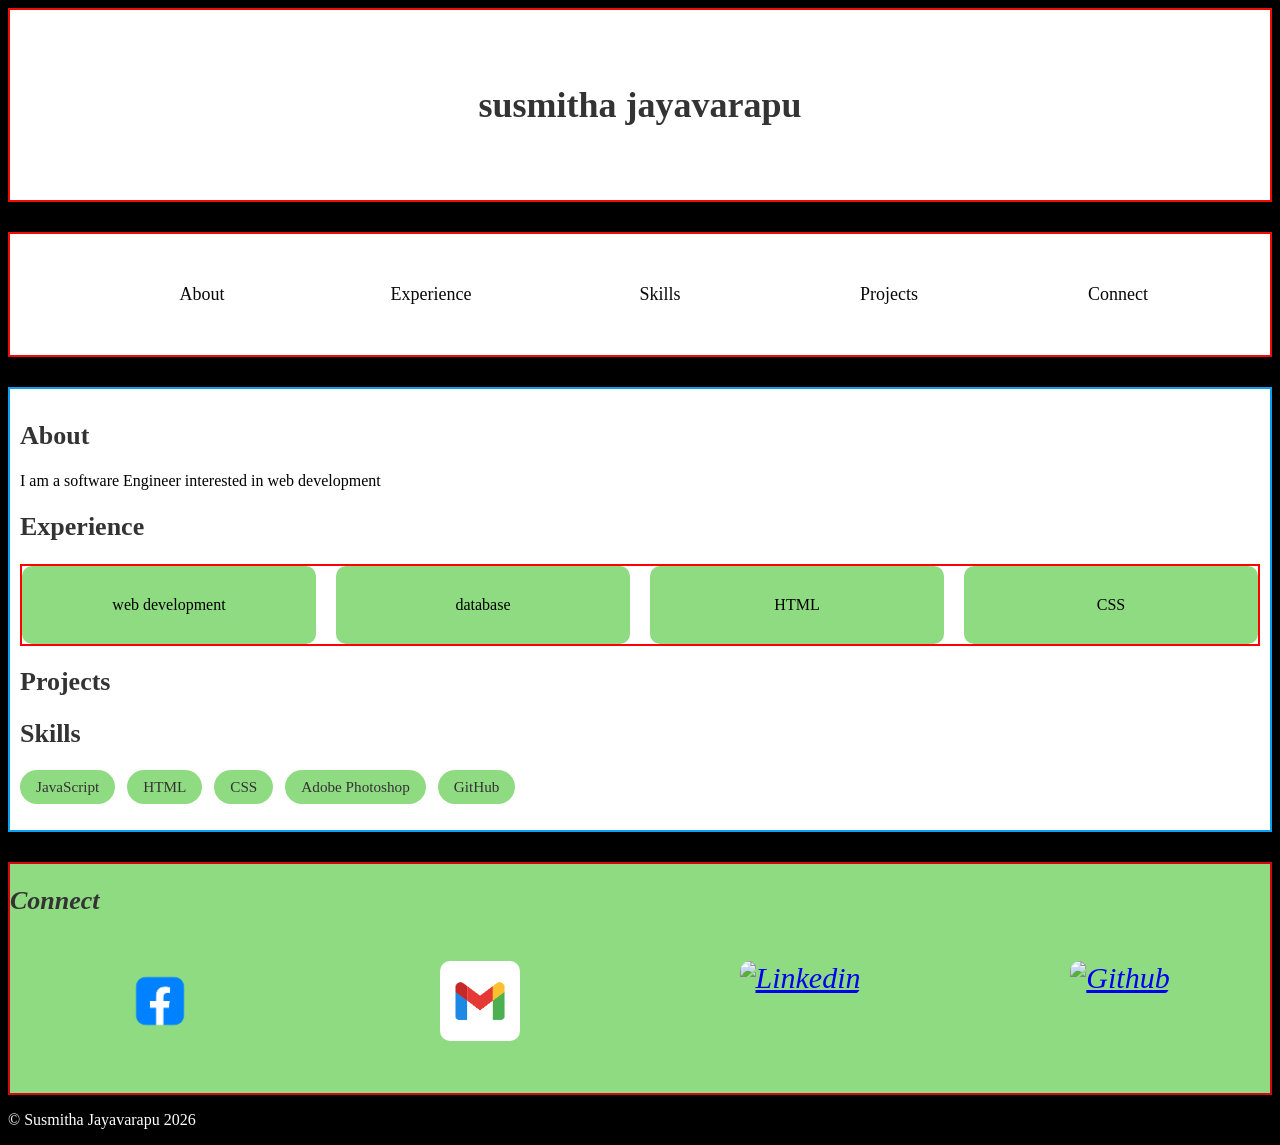
==== index.html @ d34da6be "small changes added for structure" ====
<!DOCTYPE html>
<html lang="en">
    
<head>
    
    <title>Susmitha Jayavarapu portfolio</title>
    <meta charset="UTF-8">
    <meta name="viewport" content="width=device-width, initial-scale=1.0">
    <link href = "css/index.css" rel = "stylesheet">
    <script src = "js/index.js" defer></script>
</head>
<body>
    <header>
    <h1>susmitha jayavarapu</h1>
    </header>
    <header class = "stickyheader">
     <nav class="menu">
    <ul>
      <li><a href="#About">About</a></li>
      <li><a href="#Experience">Experience</a></li>
      <li><a href="#Skills">Skills</a></li>
      <li><a href="#Projects">Projects</a></li>
      <li><a href="#Connect">Connect</a></li>
    </ul>
  </nav>



    </header>
    <main>
    <section id ="About">
    <h2>About</h2>
    <p>I am a  software Engineer interested in web development</p>
    </section>
    <section id = "Experience">
    <h2>Experience</h2>
    <ul class = "expList">
        <li>web development</li>
        <li>database</li>
        <li>HTML</li>
        <li>CSS</li>
       
    </ul>
    </section>
     
     <section id = "Projects">
    <h2>Projects</h2>
    <ul>

    </ul>
    </section>
     <section id = "skills">
    <h2>Skills</h2>
    <ul>
      
    </ul>
    </section>
     </main>
   
    <section id ="Connect">
    <h2>Connect</h2>
    <ul class = "features">
    <li><a href = "https://Facebook.com"><img src = "images/facebook.png" alt = "Facebook"></a></li>
    <li><a href = "https://gmail.com"><img src = "images/gmail.png" alt = "Gmail"></a></li>
      <li><a href = "https://linkedin.com"><img src = "images/Linkedin.png" alt = "Linkedin"></a></li>
        <li><a href = "https://github.com"><img src = "images/Github.png" alt = "Github"></a></li>
   </ul> 
   </section>
  
   
</body>

</html>
---- css/index.css ----
body {
    background : black ;
    color : white;
      font-family :'Times New Roman', Times, serif;
}
h1 {
    font-size: 36px;
    color: #333;
}
h2 {
    font-size: 26px;
    color: #333;
}
header {
    background : white ;
    color : black ;
    text-align : center; 
    width : auto;
    margin-bottom : 30px;
    padding : 50px ;
    border : 2px solid rgb(242, 11, 11) ; 
   

}
.stickyheader{
     position: sticky;
     top: 0;

}
.menu ul{
    display : flex;
    list-style: none;
    gap: 25px;
    margin: 0;

}
.menu li{
    flex : 1;
    text-align: center;
}
.menu a {
    color: rgb(9, 8, 8);
    text-decoration: none;
    font-size: 18px;
}

.menu a:hover {
    color: orange;
}
main {
    background : white ;
    color : black ;
  
    width : auto;
    margin-bottom : 10px ;
    padding : 10px ;
    border : 2px solid rgb(11, 161, 242) ; 

}
#Connect {
    
    background : #8fdb82 ;
    color : black ;
    font-style : italic;
    font-size : 30px;
    width : auto;
    margin-top : 30px;
    
    border : 2px solid rgb(212, 7, 14) ; 
    

}
.features {
    display : flex ;
    
    list-style : none;
    gap : 20px;
    padding : 0;
}
.features li{
    flex : 1;
    text-align: center;
}
.features img {
    width: 80px;
    height: 80px;
    margin: 15px;
    border-radius: 10px;
    
}
.expList {
    display : flex ;
    list-style : none;
    gap : 20px;
    border : 2px solid red;
    padding : 0;

}
.expList li {
    flex : 1;
    background: #8fdb82;
    padding: 30px;
    border-radius: 10px;
    text-align: center;
    font-size: medium;
    font-weight: 400;
}
#skills ul {
  display: flex;
  flex-wrap: wrap;     /* Allows items to drop to the next line on small screens */
  gap: 12px;           /* Puts spacing between the items */
  padding: 0;
  list-style: none;    /* Removes the default bullet points */
}
#skills li {
  background-color : #8fdb82;
  color: #333333;
  padding: 8px 16px;
  border-radius: 20px; /* Makes them look like rounded pills */
  font-size: 0.95rem;
  font-weight: 500;
}
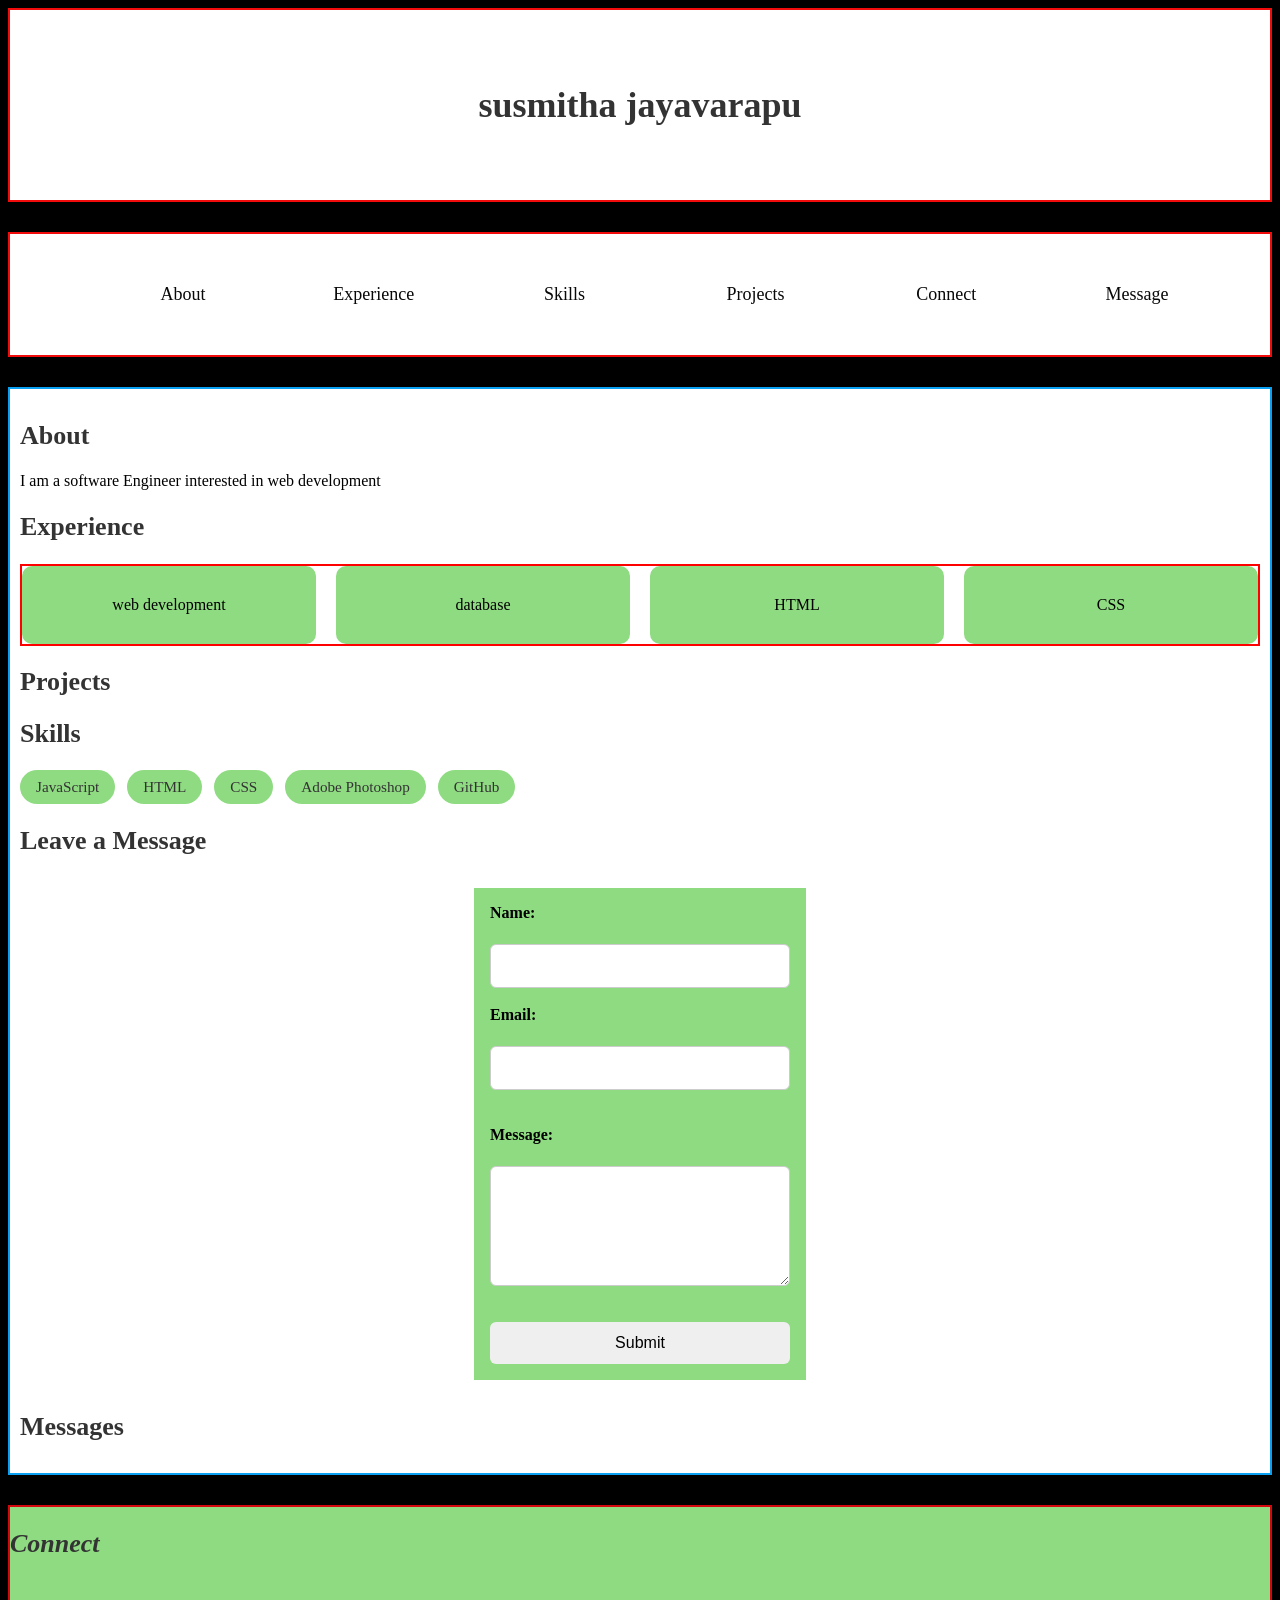
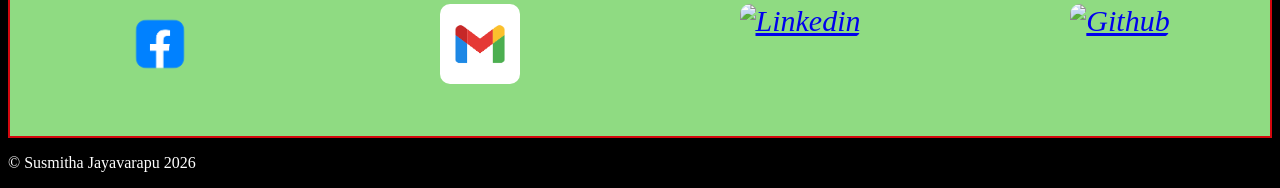
==== commit 60e5101d: "form and functionality added" ====
--- a/index.html
+++ b/index.html
@@ -7,7 +7,7 @@
     <meta charset="UTF-8">
     <meta name="viewport" content="width=device-width, initial-scale=1.0">
     <link href = "css/index.css" rel = "stylesheet">
-    <script src = "js/index.js" defer></script>
+   
 </head>
 <body>
     <header>
@@ -21,6 +21,7 @@
       <li><a href="#Skills">Skills</a></li>
       <li><a href="#Projects">Projects</a></li>
       <li><a href="#Connect">Connect</a></li>
+      <li><a href ="#leave_message">Message</a></li>
     </ul>
   </nav>
 
@@ -55,6 +56,26 @@
       
     </ul>
     </section>
+     
+     <section>
+      <h2>Leave a Message</h2>
+      <form id = "leave_message">
+        <label for="usersName">Name:</label><br>
+        <input type="text" id="usersName" name="usersName" required><br>
+        <label for="usersEmail">Email:</label><br>
+        <input type="email" id="usersEmail" name="usersEmail" required><br><br>
+        <label for="usersMessage">Message:</label><br>
+        <textarea id="usersMessage" name="usersMessage" required></textarea><br><br>
+        <button type="submit">Submit</button>
+
+      </form>
+     </section>
+     <section id = "Messages">
+      <h2>Messages</h2>
+      <ul>
+
+      </ul>
+     </section>
      </main>
    
     <section id ="Connect">
@@ -67,7 +88,7 @@
    </ul> 
    </section>
   
-   
+    <script src = "js/index.js" defer></script>
 </body>
 
 </html>
--- a/css/index.css
+++ b/css/index.css
@@ -119,4 +119,72 @@
   border-radius: 20px; /* Makes them look like rounded pills */
   font-size: 0.95rem;
   font-weight: 500;
+}
+form {
+  background-color : #8fdb82;
+  color : black ;
+  display: flex;
+  flex-direction: column;
+  
+  max-width: 300px;
+  margin: 2rem auto;
+  padding: 1rem;
+}
+form label {
+  font-weight: bold;
+  margin-bottom: 0.25rem;
+}
+form input,
+form textarea {
+  width: 100%;
+  padding: 0.75rem;
+  font-size: 1rem;
+  border: 1px solid #ccc;
+  border-radius: 6px;
+  box-sizing: border-box;
+}
+form textarea {
+  min-height: 120px;
+  resize: vertical;
+}
+form button,
+li button {
+  padding: 0.75rem 1rem;
+  font-size: 1rem;
+  border: none;
+  border-radius: 6px;
+  cursor: pointer;
+}
+form button:hover,
+li button:hover {
+  opacity: 0.9;
+}
+#messages ul {
+  list-style: none;
+  padding: 0;
+}
+
+#messages li {
+  margin-bottom: 1rem;
+  padding: 0.75rem;
+  border: 1px solid #ddd;
+  border-radius: 6px;
+}
+@media (max-width: 600px) {
+  form {
+    padding: 0.5rem;
+  }
+  body {
+    font-size: 16px;
+    padding: 10px;
+  }
+
+  img {
+    width: 100%;
+    height: auto;
+  }
+
+  nav {
+    flex-direction: column;
+  }
 }
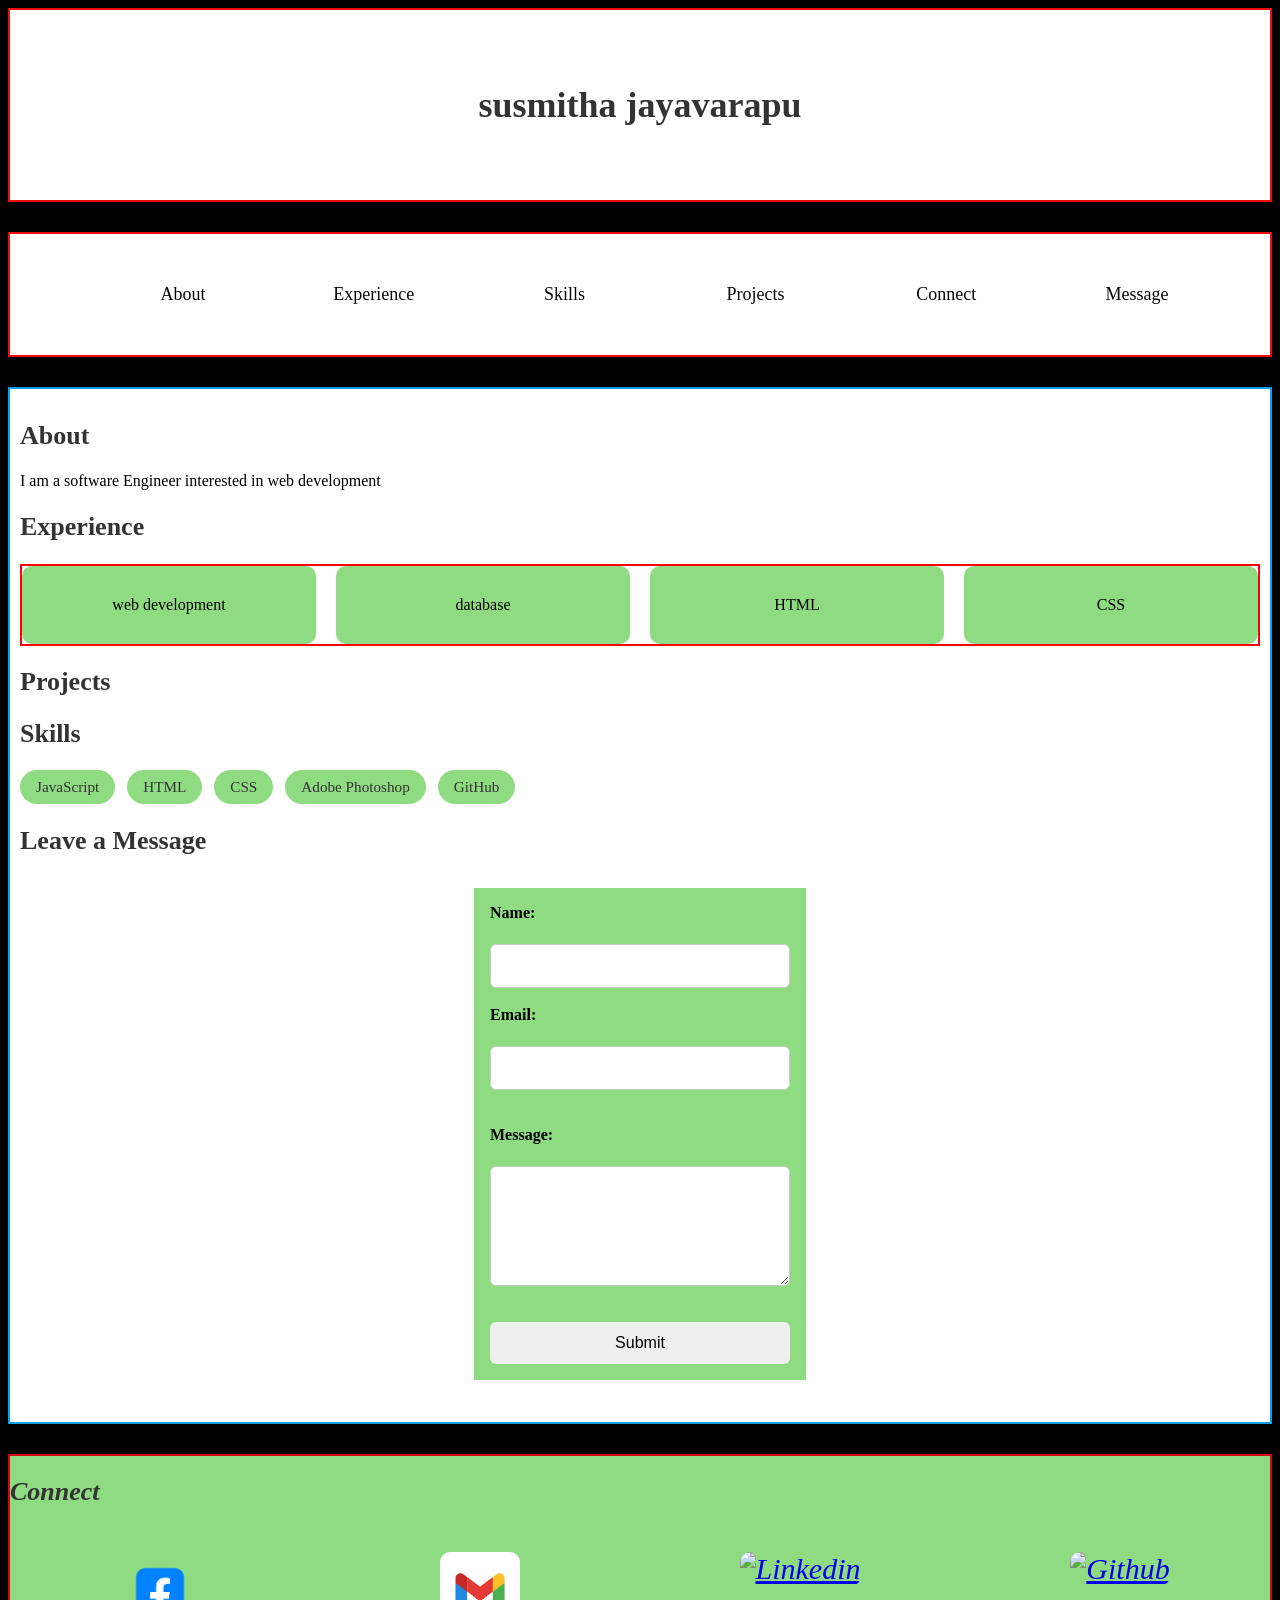
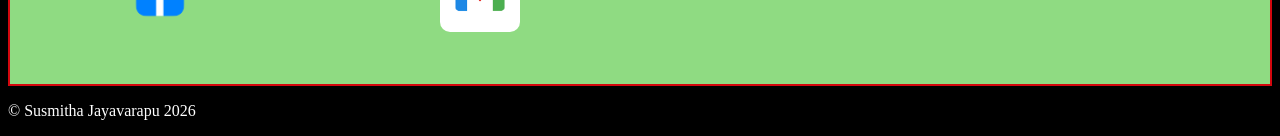
==== commit 759578b6: "message section display none added in css" ====
--- a/index.html
+++ b/index.html
@@ -57,9 +57,9 @@
     </ul>
     </section>
      
-     <section>
+     <section id ="leave_message" >
       <h2>Leave a Message</h2>
-      <form id = "leave_message">
+      <form name = "leave_message">
         <label for="usersName">Name:</label><br>
         <input type="text" id="usersName" name="usersName" required><br>
         <label for="usersEmail">Email:</label><br>
@@ -70,7 +70,7 @@
 
       </form>
      </section>
-     <section id = "Messages">
+     <section id = "messages">
       <h2>Messages</h2>
       <ul>
 
--- a/css/index.css
+++ b/css/index.css
@@ -159,6 +159,11 @@
 li button:hover {
   opacity: 0.9;
 }
+#messages {
+display : none;
+
+}
+
 #messages ul {
   list-style: none;
   padding: 0;
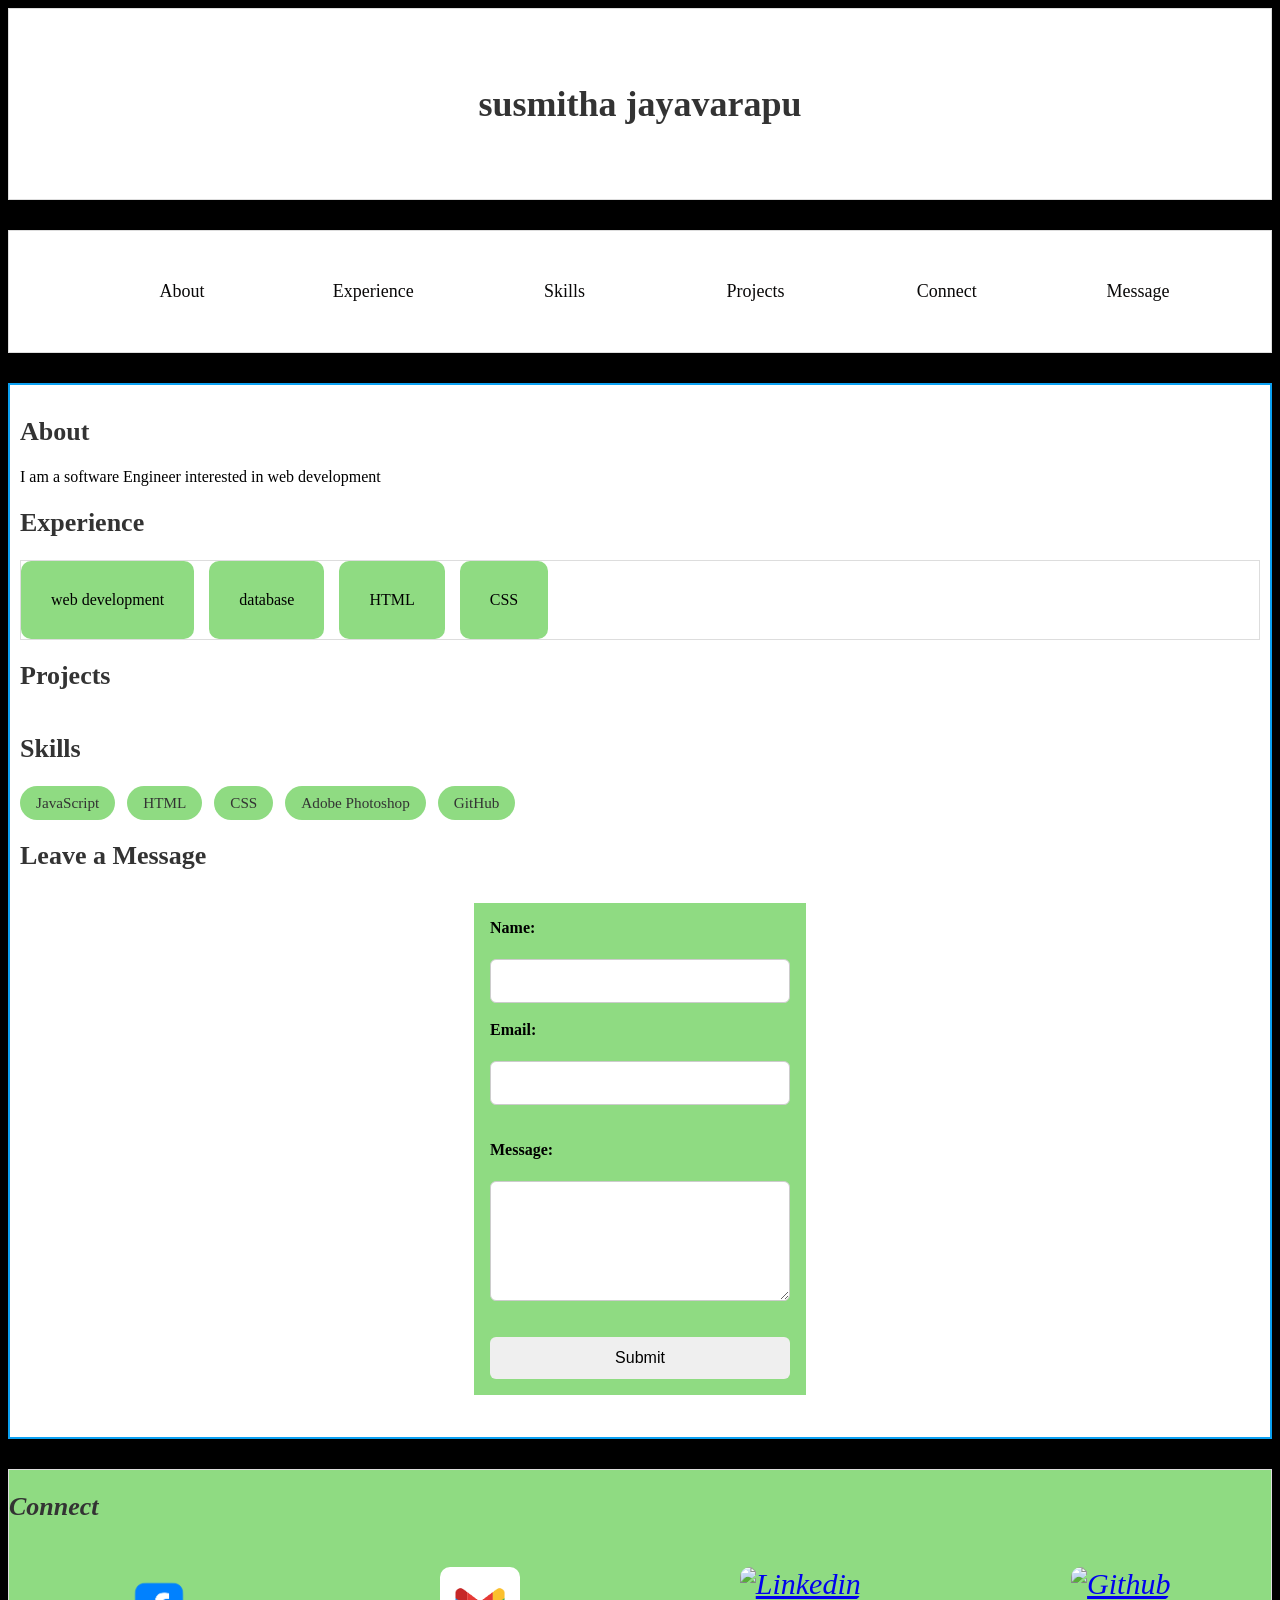
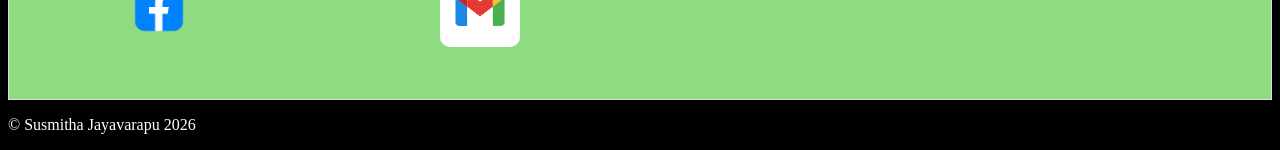
==== commit fc9532f1: "API fetch completed" ====
--- a/index.html
+++ b/index.html
@@ -18,7 +18,7 @@
     <ul>
       <li><a href="#About">About</a></li>
       <li><a href="#Experience">Experience</a></li>
-      <li><a href="#Skills">Skills</a></li>
+      <li><a href="#skills">Skills</a></li>
       <li><a href="#Projects">Projects</a></li>
       <li><a href="#Connect">Connect</a></li>
       <li><a href ="#leave_message">Message</a></li>
--- a/css/index.css
+++ b/css/index.css
@@ -18,7 +18,7 @@
     width : auto;
     margin-bottom : 30px;
     padding : 50px ;
-    border : 2px solid rgb(242, 11, 11) ; 
+    border: 1px solid #ddd; 
    
 
 }
@@ -65,8 +65,7 @@
     font-size : 30px;
     width : auto;
     margin-top : 30px;
-    
-    border : 2px solid rgb(212, 7, 14) ; 
+    border: 1px solid #ddd;
     
 
 }
@@ -90,14 +89,16 @@
 }
 .expList {
     display : flex ;
+    flex-wrap :wrap;
     list-style : none;
-    gap : 20px;
-    border : 2px solid red;
+    gap : 15px;
+    border: 1px solid #ddd;
     padding : 0;
 
 }
 .expList li {
-    flex : 1;
+    
+    
     background: #8fdb82;
     padding: 30px;
     border-radius: 10px;
@@ -192,4 +193,20 @@
   nav {
     flex-direction: column;
   }
+}
+#Projects ul {
+  display: flex;
+  flex-wrap: wrap; /* Allows items to wrap to the next line */
+  gap: 15px;       /* Adds space between items */
+  list-style: none; /* Removes default bullet points */
+  padding: 0;
+}
+#Projects ul li {
+  background-color:  #8fdb82;
+  border: 1px solid #ddd;
+  padding: 20px;
+  border-radius: 8px;
+ 
+  text-align: center;
+ 
 }
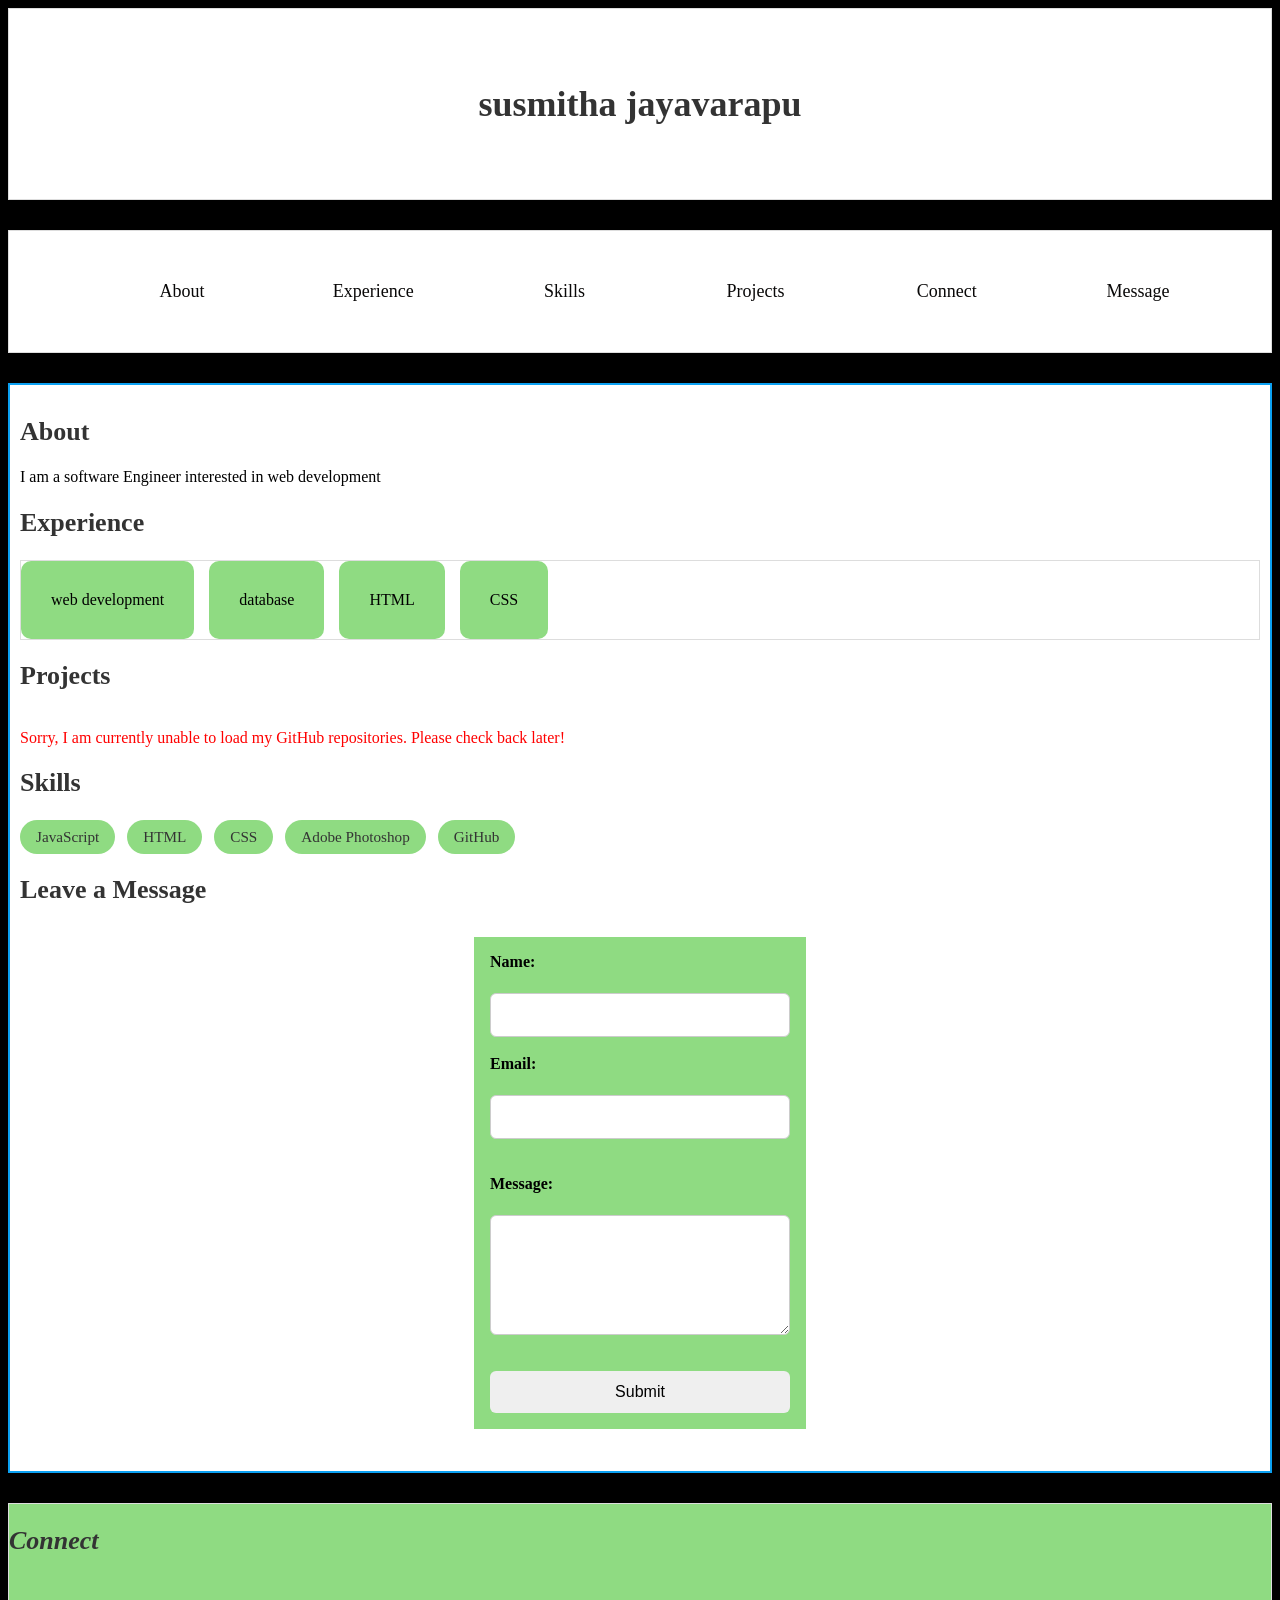
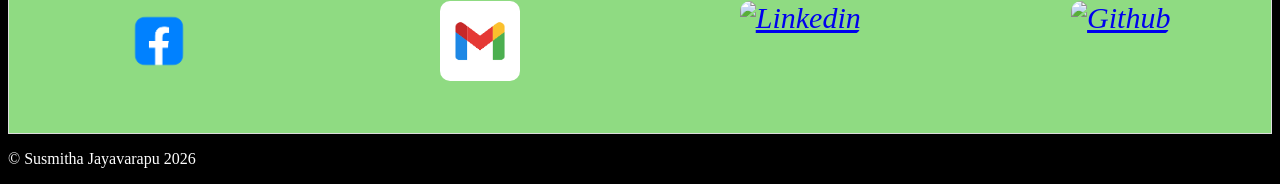
==== commit e1a5f4a5: "added openapi to fetch weather" ====
--- a/index.html
+++ b/index.html
@@ -16,7 +16,7 @@
     <header class = "stickyheader">
      <nav class="menu">
     <ul>
-      <li><a href="#About">About</a></li>
+      <li><a href="openapi.html">About</a></li>
       <li><a href="#Experience">Experience</a></li>
       <li><a href="#skills">Skills</a></li>
       <li><a href="#Projects">Projects</a></li>
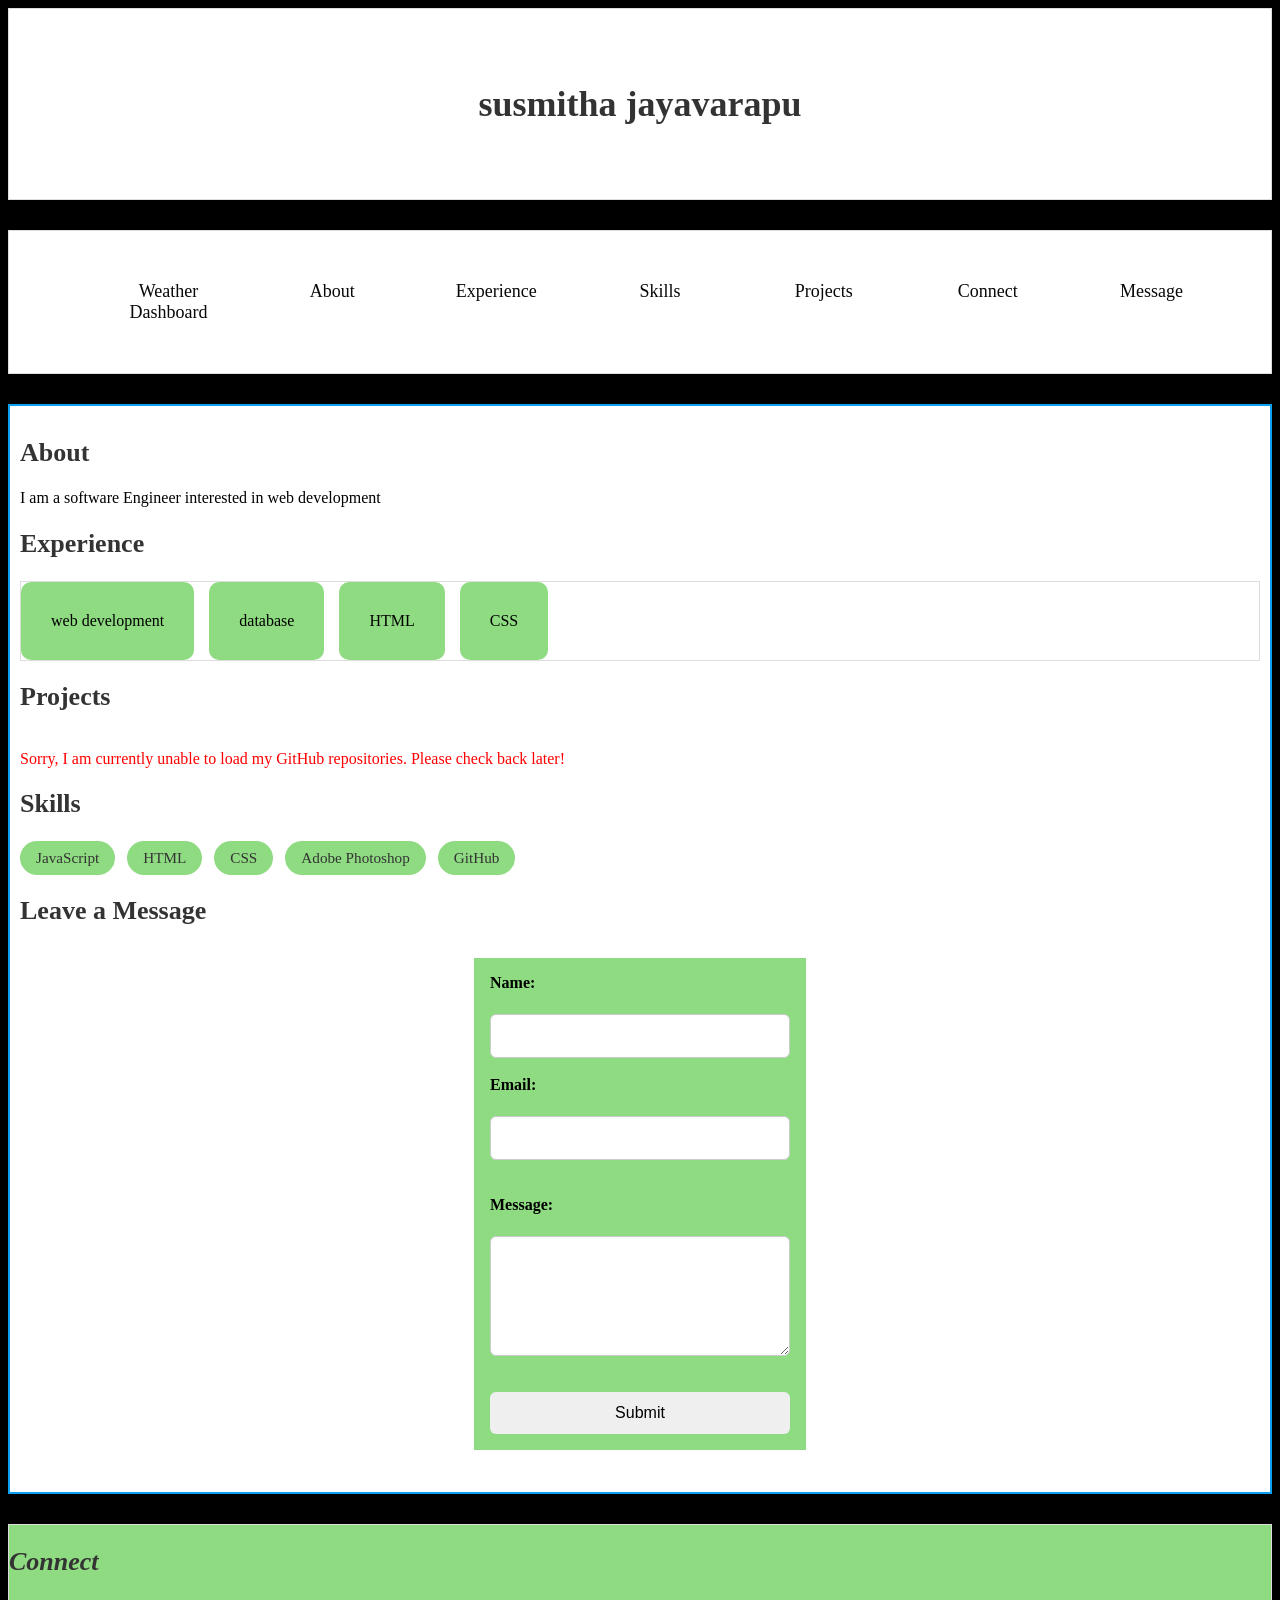
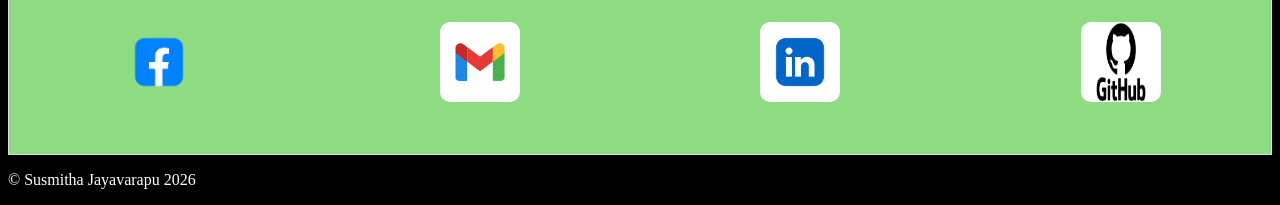
==== commit b2a074c8: "comments added" ====
--- a/index.html
+++ b/index.html
@@ -16,7 +16,9 @@
     <header class = "stickyheader">
      <nav class="menu">
     <ul>
-      <li><a href="openapi.html">About</a></li>
+
+      <li><a href="openapi.html">Weather Dashboard</a></li>
+      <li><a href="#About">About</a></li>
       <li><a href="#Experience">Experience</a></li>
       <li><a href="#skills">Skills</a></li>
       <li><a href="#Projects">Projects</a></li>
@@ -24,8 +26,6 @@
       <li><a href ="#leave_message">Message</a></li>
     </ul>
   </nav>
-
-
 
     </header>
     <main>
@@ -83,8 +83,8 @@
     <ul class = "features">
     <li><a href = "https://Facebook.com"><img src = "images/facebook.png" alt = "Facebook"></a></li>
     <li><a href = "https://gmail.com"><img src = "images/gmail.png" alt = "Gmail"></a></li>
-      <li><a href = "https://linkedin.com"><img src = "images/Linkedin.png" alt = "Linkedin"></a></li>
-        <li><a href = "https://github.com"><img src = "images/Github.png" alt = "Github"></a></li>
+      <li><a href = "https://linkedin.com"><img src = "images/linkedin.png" alt = "Linkedin"></a></li>
+        <li><a href = "https://github.com"><img src = "images/github.png" alt = "Github"></a></li>
    </ul> 
    </section>
   
--- a/css/index.css
+++ b/css/index.css
@@ -71,7 +71,7 @@
 }
 .features {
     display : flex ;
-    
+    flex-wrap: wrap;
     list-style : none;
     gap : 20px;
     padding : 0;
@@ -158,7 +158,7 @@
 }
 form button:hover,
 li button:hover {
-  opacity: 0.9;
+  opacity: 0.9;  /*controls how much of the content behind the element is visible through it. */
 }
 #messages {
 display : none;
@@ -176,18 +176,20 @@
   border: 1px solid #ddd;
   border-radius: 6px;
 }
-@media (max-width: 600px) {
+@media (max-width: 620px) {
   form {
     padding: 0.5rem;
   }
   body {
     font-size: 16px;
     padding: 10px;
+   
   }
 
   img {
     width: 100%;
     height: auto;
+    
   }
 
   nav {
